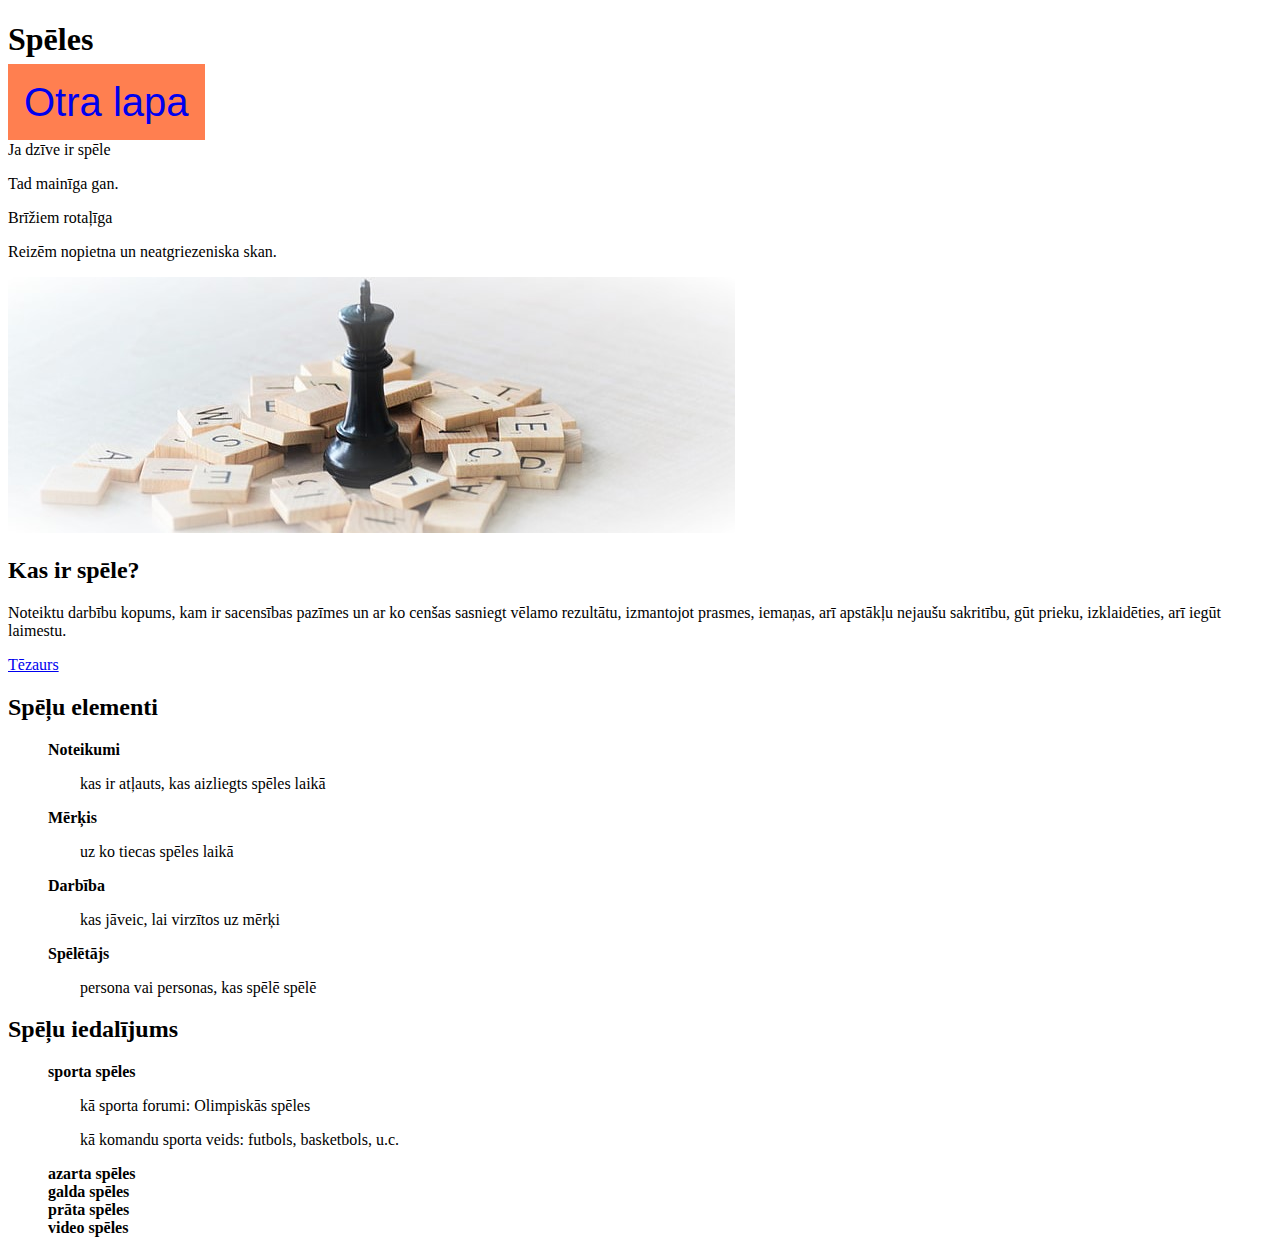
==== index.html @ 200789a3 "klases_darbs_11.09" ====
<!DOCTYPE html>
<meta charset="UTF-8">
<html>

<head>
    <meta name="viewport" content="width=device-width, initial-scale=1">
    <h1>Spēles</h1>

    <title>Galvena lapa</title>
</head>
<link rel="stylesheet" href="style.css">

<body>
    <nav class="navbar">
        <a href="otra_lapa.html" class="pagelink">Otra lapa</a>
    </nav>

    <p>Ja dzīve ir spēle</p>
    <p>Tad mainīga gan.</p>
    <p>Brīžiem rotaļīga</p>
    <p>Reizēm nopietna un neatgriezeniska skan.</p>
    <img src="attels.jpg">

    <h2>Kas ir spēle?</h2>
    <p>
        Noteiktu darbību kopums, kam ir sacensības pazīmes un ar ko cenšas sasniegt vēlamo rezultātu, izmantojot
        prasmes,
        iemaņas, arī apstākļu nejaušu sakritību, gūt prieku, izklaidēties, arī iegūt laimestu.
    </p>
    <a href="https://tezaurs.lv/sp%C4%93le">Tēzaurs</a>
    <h2>Spēļu elementi</h2>
    <ul>
        <li class="list1">Noteikumi</li>
        <p class="listpar">kas ir atļauts, kas aizliegts spēles laikā</p>
        <li class="list1">Mērķis</li>
        <p class="listpar">uz ko tiecas spēles laikā</p>
        <li class="list1">Darbība</li>
        <p class="listpar">kas jāveic, lai virzītos uz mērķi</p>
        <li class="list1">Spēlētājs</li>
        <p class="listpar">persona vai personas, kas spēlē spēlē</p>
    </ul>

    <h2>Spēļu iedalījums</h2>
    <ul>
        <li class="list1">sporta spēles</li>
        <p class="listpar">kā sporta forumi: Olimpiskās spēles</p>
        <p class="listpar">kā komandu sporta veids: futbols, basketbols, u.c.</p>
        <li class="list1">azarta spēles</li>
        <li class="list1">galda spēles</li>
        <li class="list1">prāta spēles</li>
        <li class="list1">video spēles</li>
    </ul>
</body>

</html>
---- style.css ----
body {
    font-family: Georgia, 'Times New Roman', Times, serif;
}

div {
    display: inline;
}

li {
    list-style-type: none;
}

.listpar {
    padding-left: 2em;

}

.list1 {
    font-weight: bold;
}
.navbar {
    margin: auto;
    text-align: center;
    display: inline-block;

}
.pagelink {
    font-family: Arial, Helvetica, sans-serif;
    font-size: 40px;
    padding: 0.4em;
    border: 1em;
    background-color: coral;
    
}

.pagelink:hover {
    background-color: rgb(184, 115, 249);

}

.pagelink:link {
    text-decoration: none;
}

.pagelink:active {
    color: black;
    text-decoration: none;
}

.pagelink:visited {
    color: black;
    text-decoration: none;
}
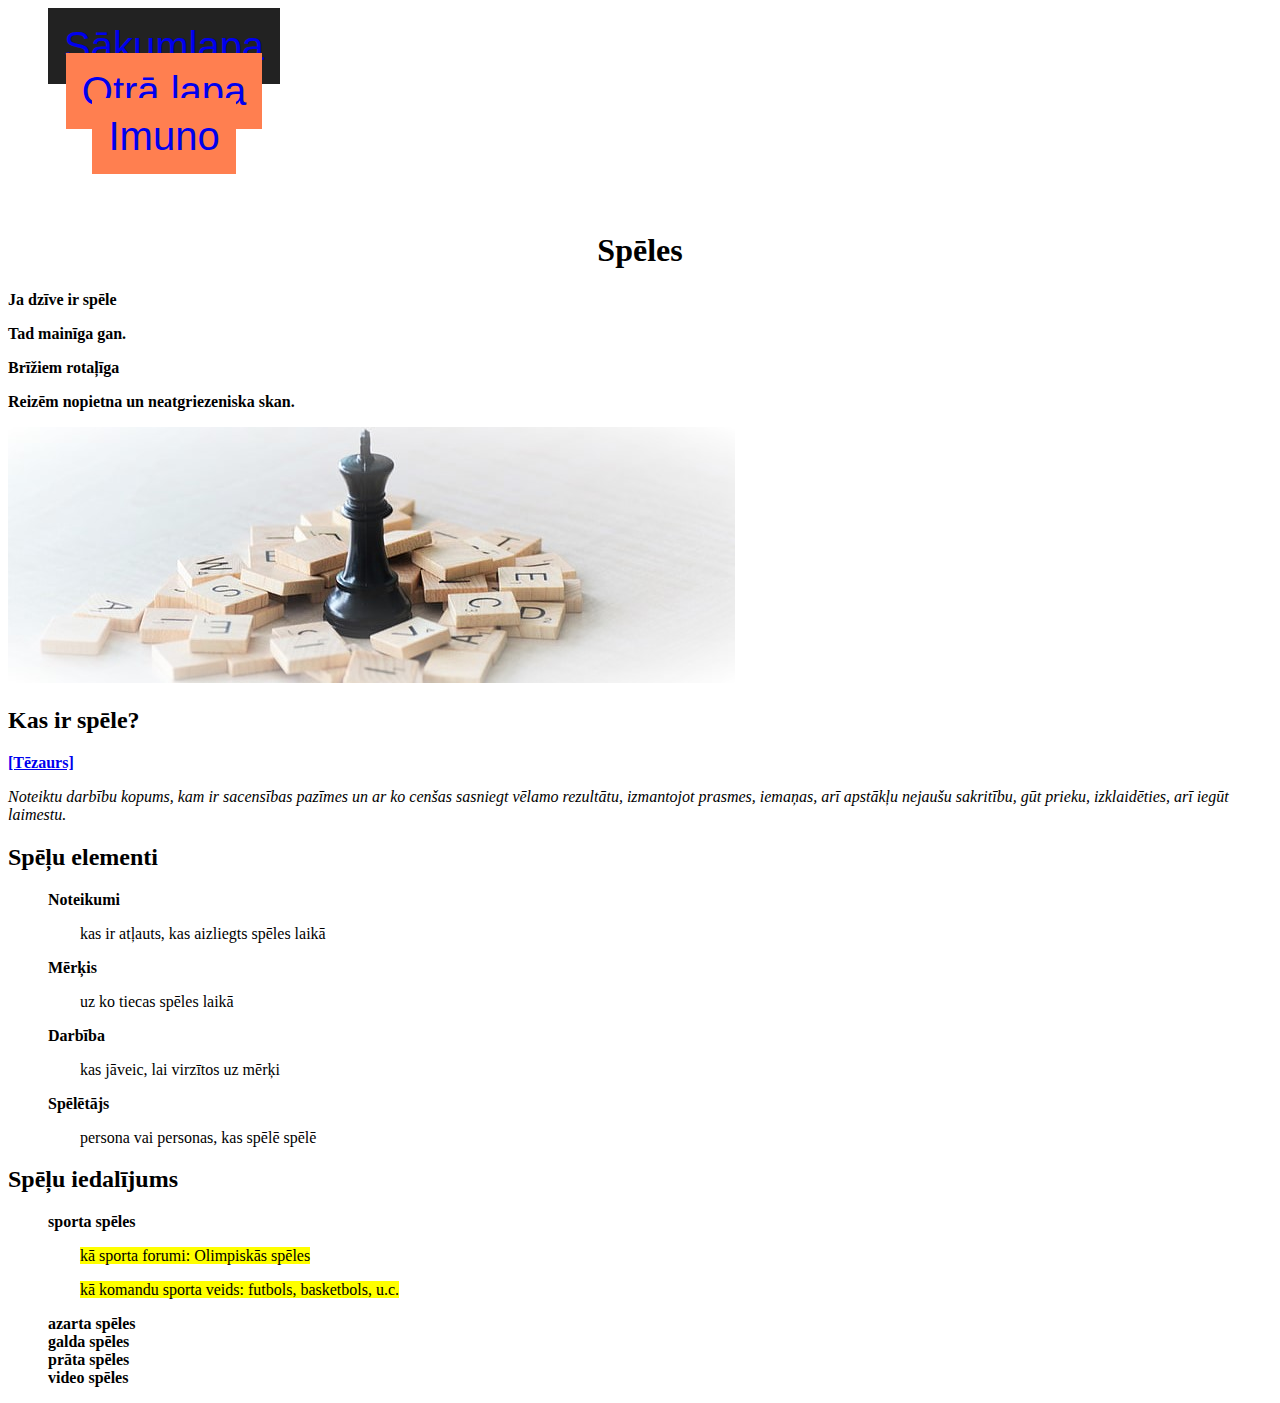
==== commit 019b6e4d: "fixed favicon" ====
--- a/index.html
+++ b/index.html
@@ -1,33 +1,47 @@
 <!DOCTYPE html>
 <meta charset="UTF-8">
+<lang lv>
 <html>
-
 <head>
     <meta name="viewport" content="width=device-width, initial-scale=1">
-    <h1>Spēles</h1>
+    <link rel="icon" type="image/x-icon" href="icons/favicon.png">  
+    <title>Sākumlapa</title>
+    <header>
+        <nav class="navbar">
+            <ul class="navul">
+                <li class="navli"><a href="index.html" class="pagelink" id="sakumlapa" style="background-color: #222222;">Sākumlapa</a></li>
+                <li class="navli"><a href="otra_lapa.html" class="pagelink" id="otralapa">Otrā lapa</a></li>
+                <li class="navli"><a href="imuno.html" class="pagelink" id="speleslapa">Imuno</a></li>
+            </ul>
+                </nav>
 
-    <title>Galvena lapa</title>
+    </header>
+    <br>
+    <br>
+    <h1 style="text-align: center;">Spēles</h1>
+
 </head>
 <link rel="stylesheet" href="style.css">
 
 <body>
-    <nav class="navbar">
-        <a href="otra_lapa.html" class="pagelink">Otra lapa</a>
-    </nav>
 
-    <p>Ja dzīve ir spēle</p>
+
+    <b><p>Ja dzīve ir spēle</p>
     <p>Tad mainīga gan.</p>
     <p>Brīžiem rotaļīga</p>
-    <p>Reizēm nopietna un neatgriezeniska skan.</p>
+    <p>Reizēm nopietna un neatgriezeniska skan.</p></b>
     <img src="attels.jpg">
 
     <h2>Kas ir spēle?</h2>
-    <p>
+    <a href="https://tezaurs.lv/sp%C4%93le" class="tezLink"><b>[Tēzaurs]</b></a>
+    <p><i>
         Noteiktu darbību kopums, kam ir sacensības pazīmes un ar ko cenšas sasniegt vēlamo rezultātu, izmantojot
         prasmes,
         iemaņas, arī apstākļu nejaušu sakritību, gūt prieku, izklaidēties, arī iegūt laimestu.
+        
+    </i>
     </p>
-    <a href="https://tezaurs.lv/sp%C4%93le">Tēzaurs</a>
+
     <h2>Spēļu elementi</h2>
     <ul>
         <li class="list1">Noteikumi</li>
@@ -43,13 +57,14 @@
     <h2>Spēļu iedalījums</h2>
     <ul>
         <li class="list1">sporta spēles</li>
-        <p class="listpar">kā sporta forumi: Olimpiskās spēles</p>
-        <p class="listpar">kā komandu sporta veids: futbols, basketbols, u.c.</p>
+        <p class="listpar"><mark>kā sporta forumi: Olimpiskās spēles</p></mark>
+            <p class="listpar"><mark>kā komandu sporta veids: futbols, basketbols, u.c.</p></mark>
         <li class="list1">azarta spēles</li>
         <li class="list1">galda spēles</li>
         <li class="list1">prāta spēles</li>
         <li class="list1">video spēles</li>
     </ul>
+    <script src='script.js'></script>
 </body>
 
 </html>